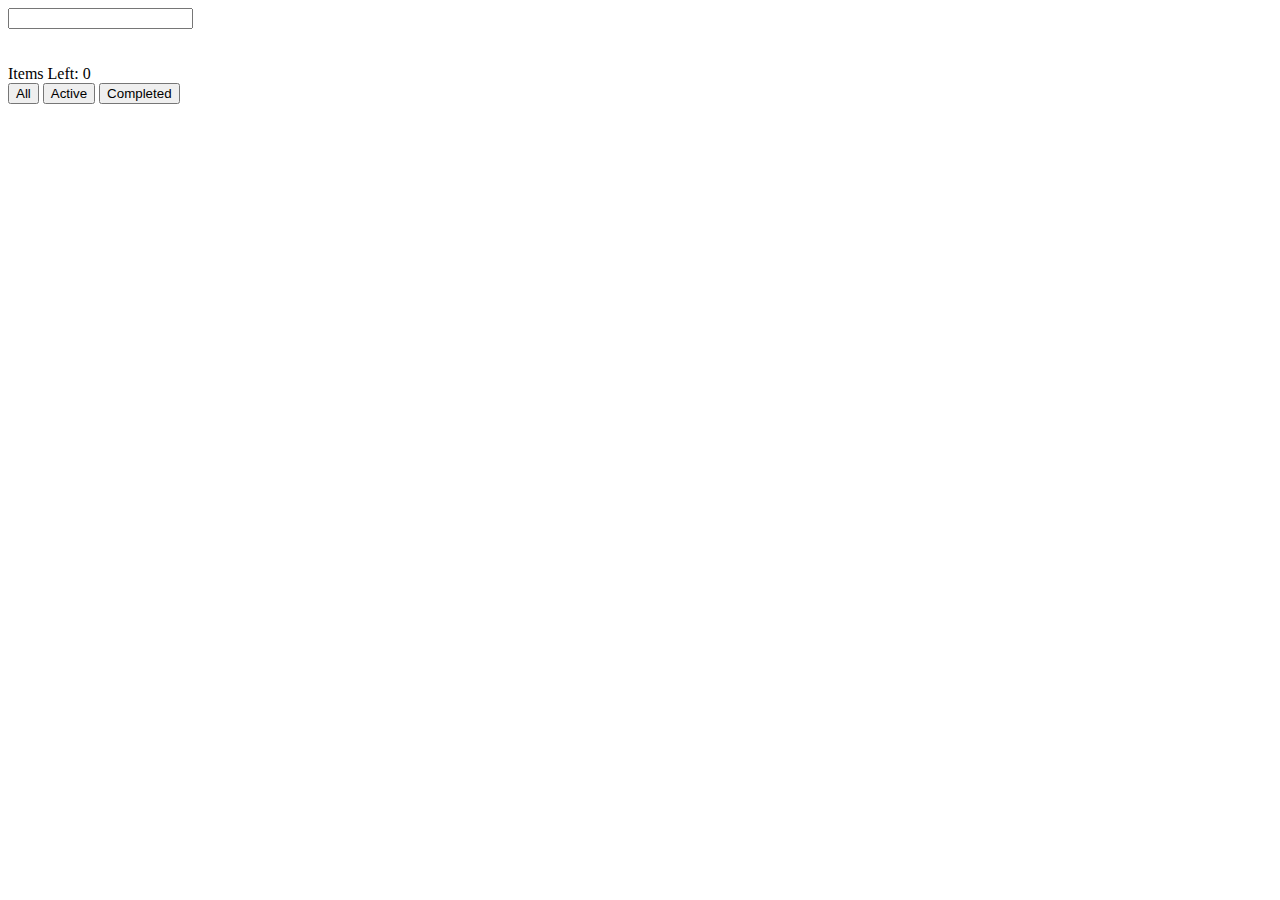
==== docs/index.html @ 31cc033c "docs" ====
<!doctype html><html lang="en"><head><meta charset="utf-8"><title>Todos</title><base href="./"><meta name="viewport" content="width=device-width,initial-scale=1"><link rel="icon" type="image/x-icon" href="favicon.ico"><link href="styles.d41d8cd98f00b204e980.bundle.css" rel="stylesheet"/></head><body><app-root></app-root><script type="text/javascript" src="inline.087963d68d4fdc1ba21c.bundle.js"></script><script type="text/javascript" src="polyfills.ad37cd45a71cb38eee76.bundle.js"></script><script type="text/javascript" src="main.22f0b8c8f4eee52d9cb1.bundle.js"></script></body></html>
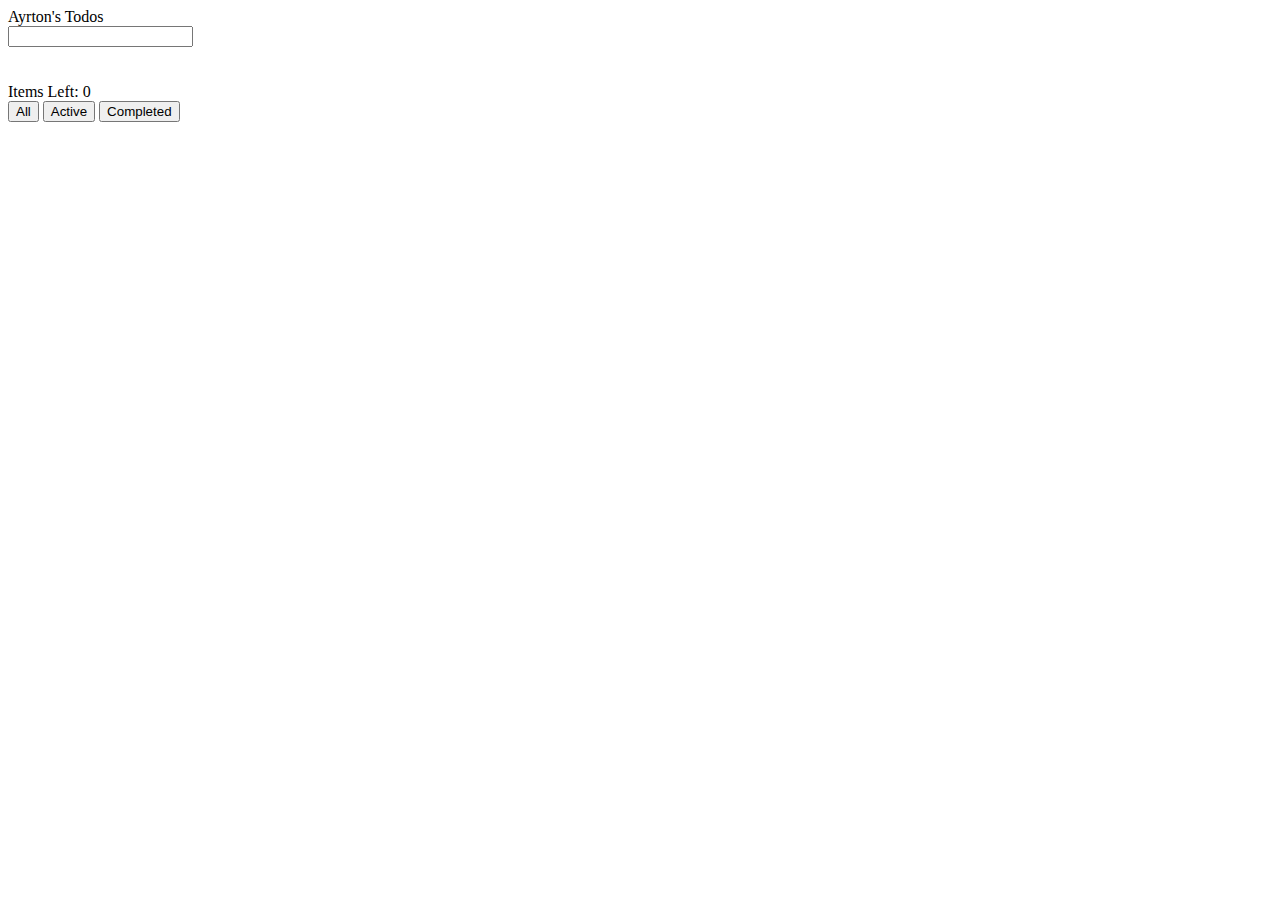
==== commit 22dad56b: "Title" ====
--- a/docs/index.html
+++ b/docs/index.html
@@ -1 +1 @@
-<!doctype html><html lang="en"><head><meta charset="utf-8"><title>Todos</title><base href="./"><meta name="viewport" content="width=device-width,initial-scale=1"><link rel="icon" type="image/x-icon" href="favicon.ico"><link href="styles.d41d8cd98f00b204e980.bundle.css" rel="stylesheet"/></head><body><app-root></app-root><script type="text/javascript" src="inline.087963d68d4fdc1ba21c.bundle.js"></script><script type="text/javascript" src="polyfills.ad37cd45a71cb38eee76.bundle.js"></script><script type="text/javascript" src="main.22f0b8c8f4eee52d9cb1.bundle.js"></script></body></html>+<!doctype html><html lang="en"><head><meta charset="utf-8"><title>Todos</title><base href="./"><meta name="viewport" content="width=device-width,initial-scale=1"><link rel="icon" type="image/x-icon" href="favicon.ico"><link href="styles.d41d8cd98f00b204e980.bundle.css" rel="stylesheet"/></head><body><app-root></app-root><script type="text/javascript" src="inline.ce3ecfb582afc97f2720.bundle.js"></script><script type="text/javascript" src="polyfills.ad37cd45a71cb38eee76.bundle.js"></script><script type="text/javascript" src="main.5e981c8c80fdf627a40f.bundle.js"></script></body></html>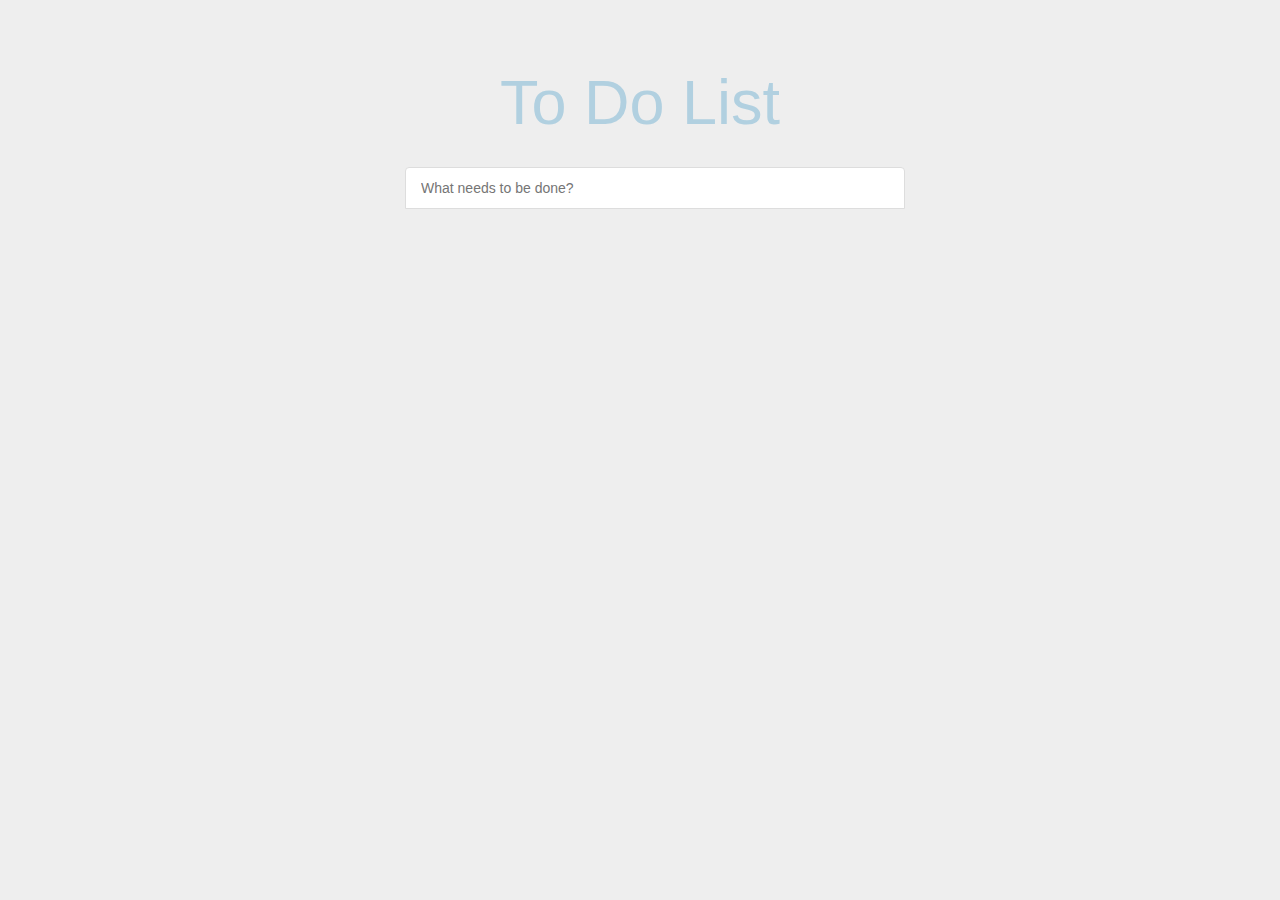
==== commit f41fa874: "Styles" ====
--- a/docs/index.html
+++ b/docs/index.html
@@ -1 +1 @@
-<!doctype html><html lang="en"><head><meta charset="utf-8"><title>Todos</title><base href="./"><meta name="viewport" content="width=device-width,initial-scale=1"><link rel="icon" type="image/x-icon" href="favicon.ico"><link href="styles.d41d8cd98f00b204e980.bundle.css" rel="stylesheet"/></head><body><app-root></app-root><script type="text/javascript" src="inline.ce3ecfb582afc97f2720.bundle.js"></script><script type="text/javascript" src="polyfills.ad37cd45a71cb38eee76.bundle.js"></script><script type="text/javascript" src="main.5e981c8c80fdf627a40f.bundle.js"></script></body></html>+<!doctype html><html lang="en"><head><meta charset="utf-8"><title>Todos</title><base href="./"><link href="https://maxcdn.bootstrapcdn.com/bootstrap/3.3.6/css/bootstrap.min.css" rel="stylesheet"><script src="http://ajax.googleapis.com/ajax/libs/jquery/1.9.1/jquery.js"></script><link href="https://gitcdn.github.io/bootstrap-toggle/2.2.2/css/bootstrap-toggle.min.css" rel="stylesheet"><script src="https://gitcdn.github.io/bootstrap-toggle/2.2.2/js/bootstrap-toggle.min.js"></script><meta name="viewport" content="width=device-width,initial-scale=1"><link rel="icon" type="image/x-icon" href="favicon.ico"><link href="styles.fbb63d22ea1bfee8ee51.bundle.css" rel="stylesheet"/></head><body><app-root></app-root><script type="text/javascript" src="inline.03fb7a99aa76dff31e85.bundle.js"></script><script type="text/javascript" src="polyfills.ad37cd45a71cb38eee76.bundle.js"></script><script type="text/javascript" src="main.6680bb3c51458d3ff01b.bundle.js"></script></body></html>--- a/docs/styles.fbb63d22ea1bfee8ee51.bundle.css
+++ b/docs/styles.fbb63d22ea1bfee8ee51.bundle.css
@@ -0,0 +1 @@
+body{background-color:#eee}